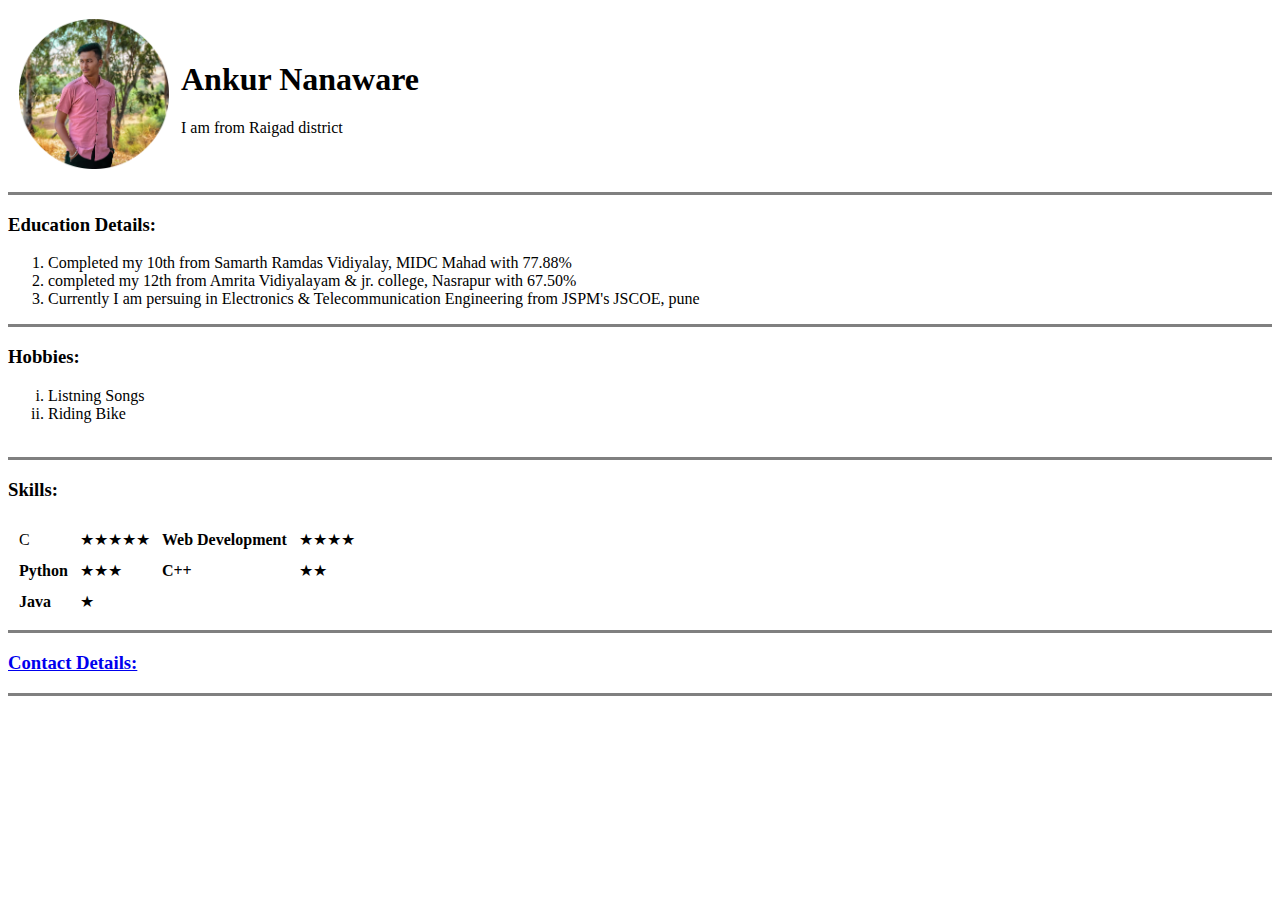
==== index.html @ 36a5eae6 "add of some nessary files" ====
<!DOCTYPE html>
<html lang="en" dir="ltr">

<head>
  <meta charset="utf-8">
  <title> Ankur's Personal Site</title>
</head>

<body>
  <table cellspacing="10">
    <tr>
      <td><img src="Ankur img.png" alt="Profile picture of Ankur Nanaware" height="150" width="150"></td>
      <td>
        <h1>Ankur Nanaware</h1>
        <p>I am from Raigad district </p>
      </td>
    </tr>
  </table>

  <hr size=3 noshade>

  <h3><b>Education Details:</b></h3>
  <ol>
    <li>Completed my 10th from Samarth Ramdas Vidiyalay, MIDC Mahad with 77.88% </li>
    <li>completed my 12th from Amrita Vidiyalayam & jr. college, Nasrapur with 67.50%</li>
    <li>Currently I am persuing in Electronics & Telecommunication Engineering from JSPM's JSCOE, pune</li>
  </ol>

  <hr size=3 noshade>

  <h3><b>Hobbies:</b></h3>
  <ol type="i">
    <li>Listning Songs</li>
    <li>Riding Bike</li><br>
  </ol>

  <hr size=3 noshade>

  <h3><b>Skills:</b></h3>
  <table cellspacing="10">
    <tr>
      <td>C</td>
      <td>★★★★★</td>
      <td><b>Web Development</b></td>
      <td>★★★★</td>
    </tr>
    <tr>
      <td><b>Python</b></td>
      <td>★★★</td>
      <td><b>C++</b></td>
      <td>★★</td>
    </tr>
    <tr>
      <td><b>Java</b></td>
      <td>★</td>
    </tr>

  </table>
  <hr size="3" noshade>

  <h3><a href="Contact Details.html">Contact Details: </a></h3>
  <hr size=3 noshade>
  
</body>

</html>
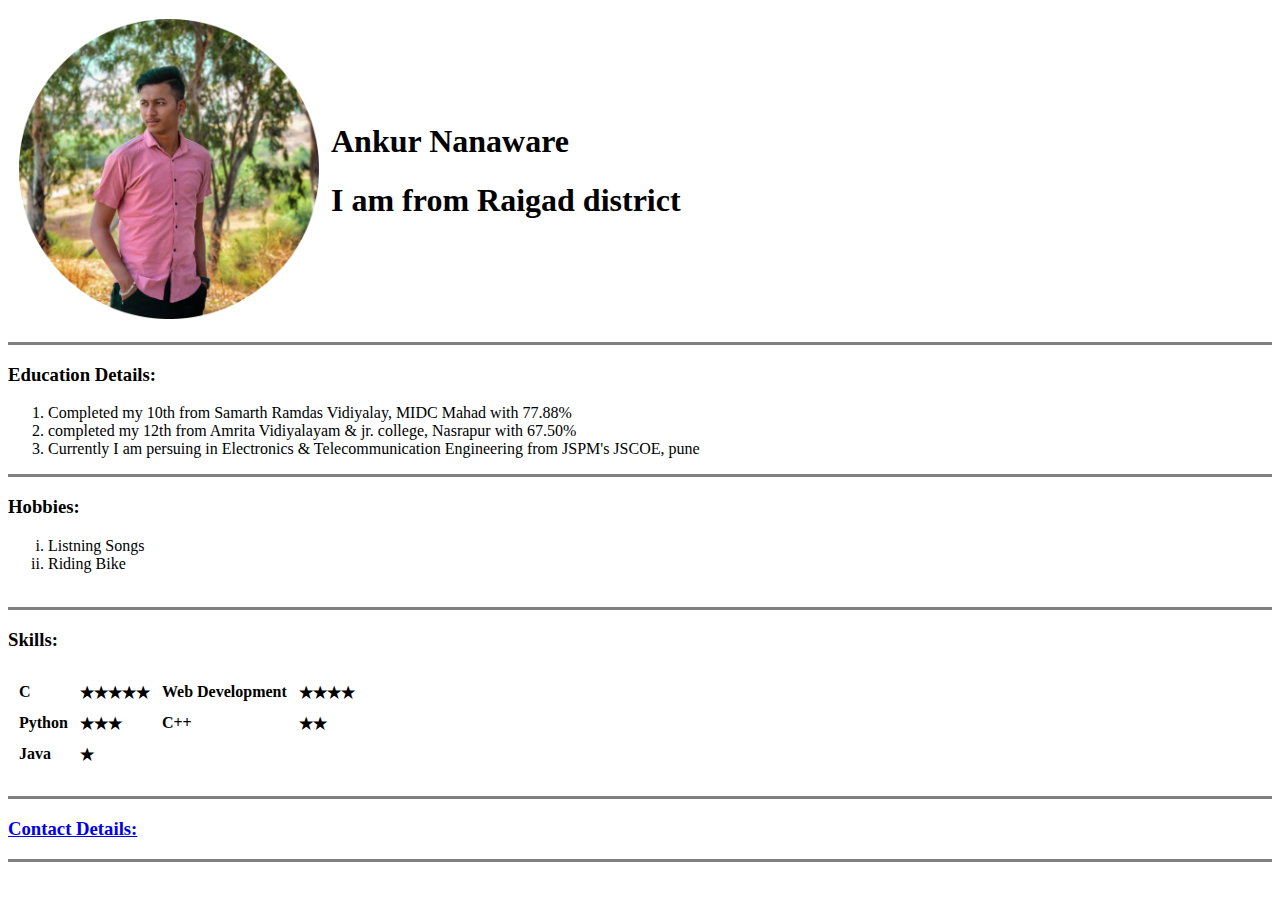
==== commit c93412c8: "necessary changes" ====
--- a/index.html
+++ b/index.html
@@ -9,10 +9,10 @@
 <body>
   <table cellspacing="10">
     <tr>
-      <td><img src="Ankur img.png" alt="Profile picture of Ankur Nanaware" height="150" width="150"></td>
+      <td><img src="Ankur img.png" alt="Profile picture of Ankur Nanaware" height="300" width="300"></td>
       <td>
         <h1>Ankur Nanaware</h1>
-        <p>I am from Raigad district </p>
+        <h1>I am from Raigad district </h1>
       </td>
     </tr>
   </table>
@@ -37,7 +37,7 @@
   <hr size=3 noshade>
 
   <h3><b>Skills:</b></h3>
-  <table cellspacing="10">
+  <h4><table cellspacing="10">
     <tr>
       <td>C</td>
       <td>★★★★★</td>
@@ -55,7 +55,7 @@
       <td>★</td>
     </tr>
 
-  </table>
+  </table></h4>
   <hr size="3" noshade>
 
   <h3><a href="Contact Details.html">Contact Details: </a></h3>
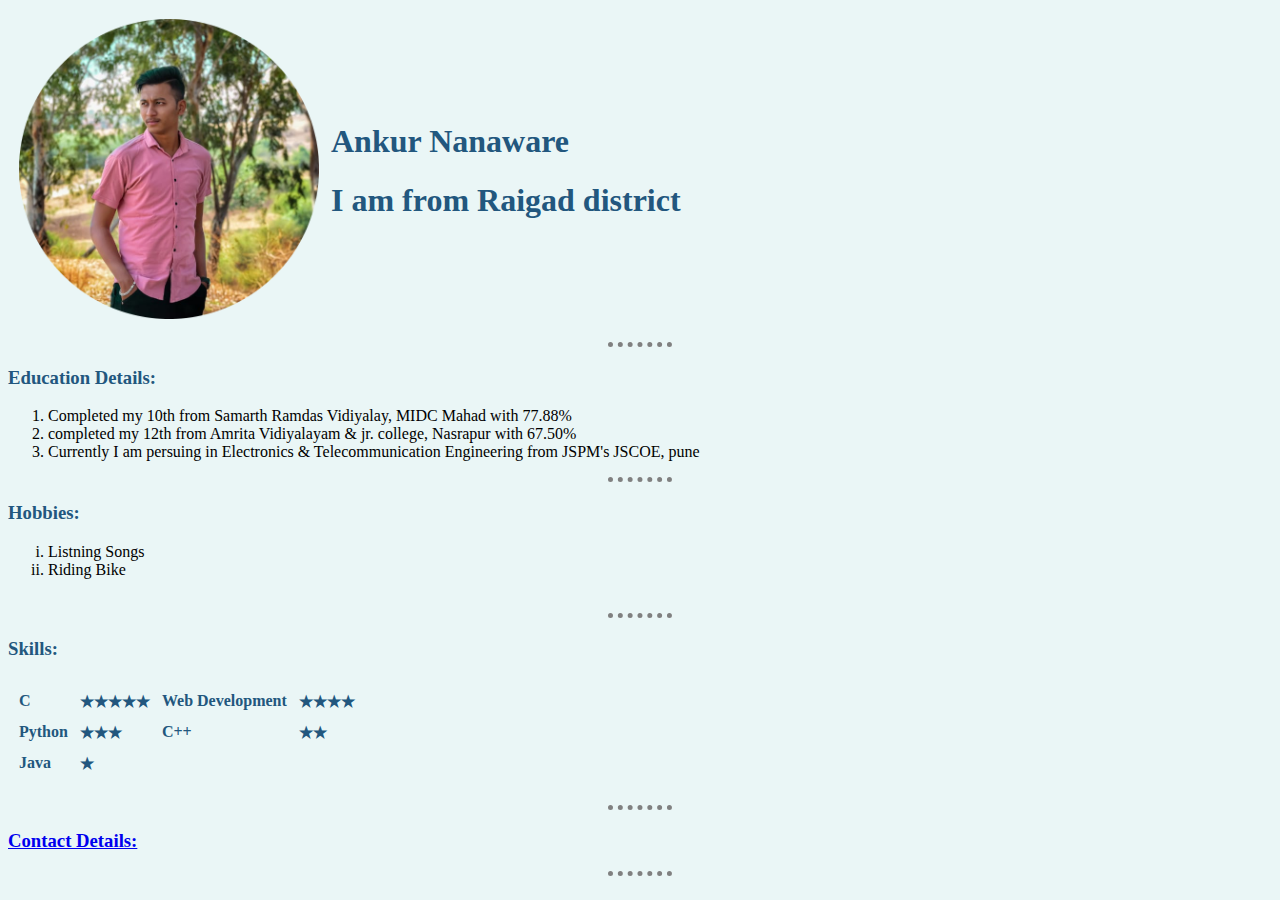
==== commit b22097bb: "Update index.html" ====
--- a/index.html
+++ b/index.html
@@ -4,6 +4,8 @@
 <head>
   <meta charset="utf-8">
   <title> Ankur's Personal Site</title>
+  
+  <link rel="stylesheet" href="styles.css">
 </head>
 
 <body>
--- a/styles.css
+++ b/styles.css
@@ -0,0 +1,25 @@
+body {
+  background-color:#EAF6F6;
+}
+.place{
+  font-size: 20px
+}
+
+h1 {
+  color: #22577E;
+}
+h3 {
+  color: #22577E;
+}
+h4 {
+  color: #22577E;
+}
+
+
+hr{
+  background-color: inherit;
+  border-style: dotted none none;
+  border-color: grey;
+  border-width: 5px;
+  width: 5%;
+}
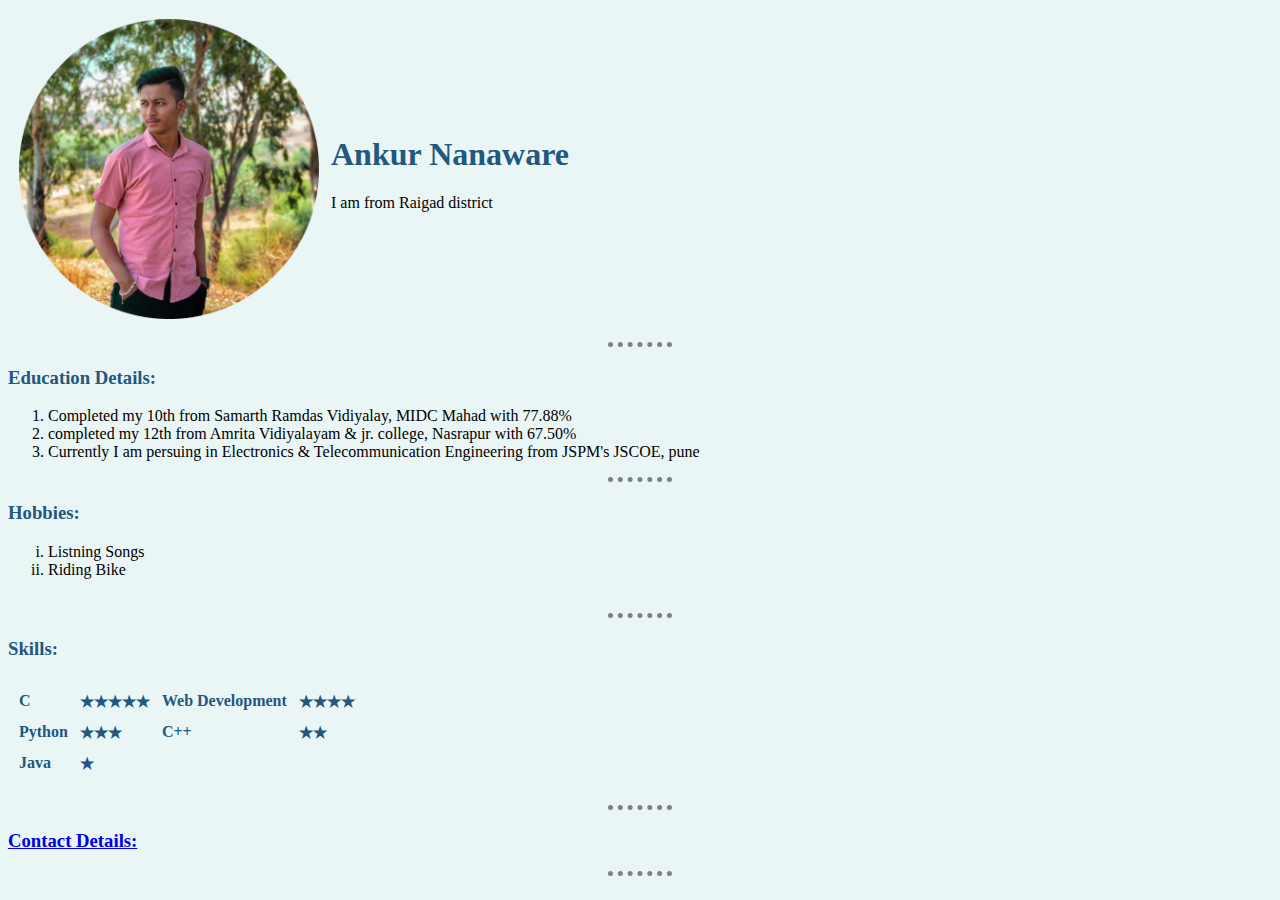
==== commit 6f50dc7f: "Update index.html" ====
--- a/index.html
+++ b/index.html
@@ -14,7 +14,7 @@
       <td><img src="Ankur img.png" alt="Profile picture of Ankur Nanaware" height="300" width="300"></td>
       <td>
         <h1>Ankur Nanaware</h1>
-        <h1>I am from Raigad district </h1>
+        <p>I am from Raigad district </p>
       </td>
     </tr>
   </table>
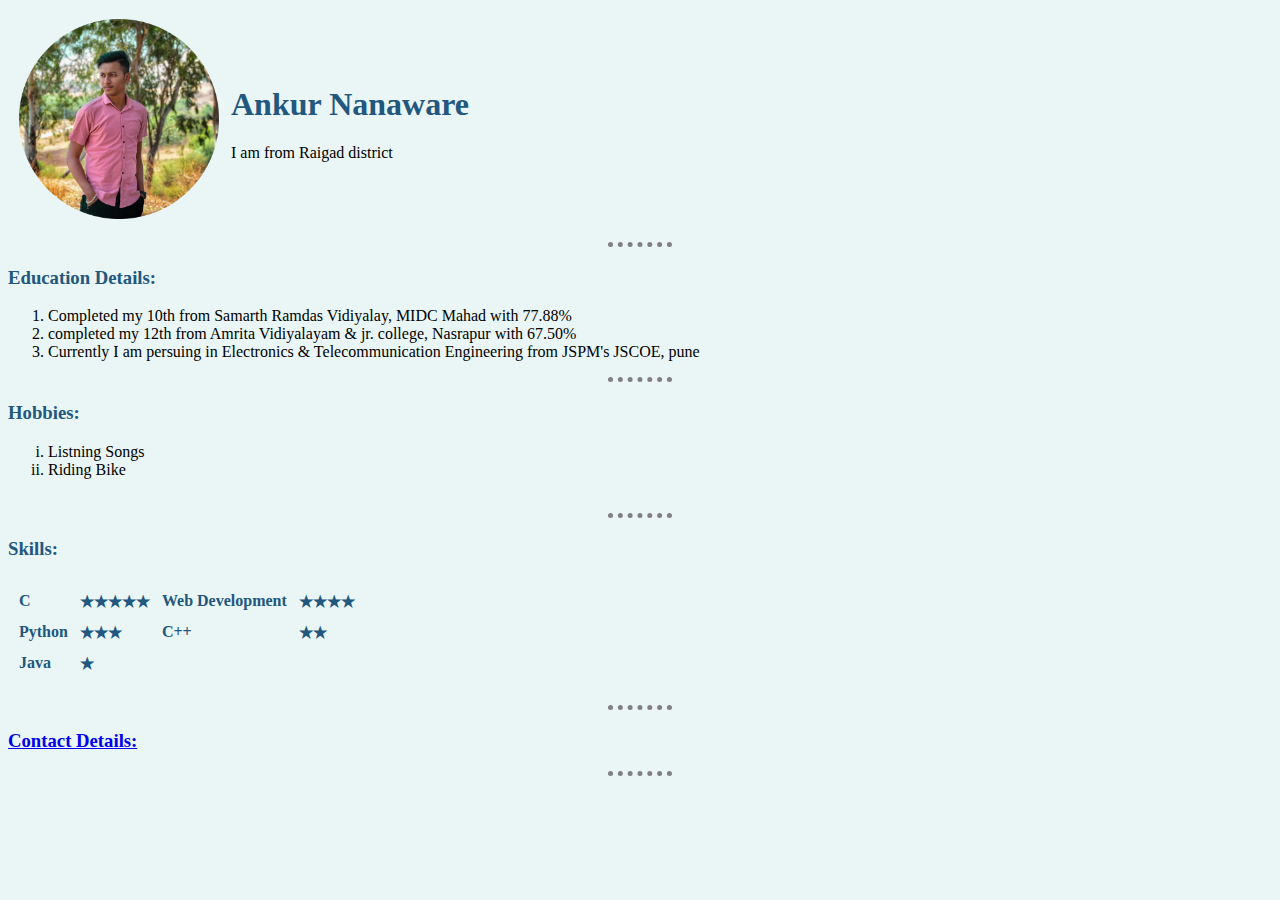
==== commit 5ab7e8c1: "Update index.html" ====
--- a/index.html
+++ b/index.html
@@ -11,7 +11,7 @@
 <body>
   <table cellspacing="10">
     <tr>
-      <td><img src="Ankur img.png" alt="Profile picture of Ankur Nanaware" height="300" width="300"></td>
+      <td><img src="Ankur img.png" alt="Profile picture of Ankur Nanaware" height="200" width="200"></td>
       <td>
         <h1>Ankur Nanaware</h1>
         <p>I am from Raigad district </p>
